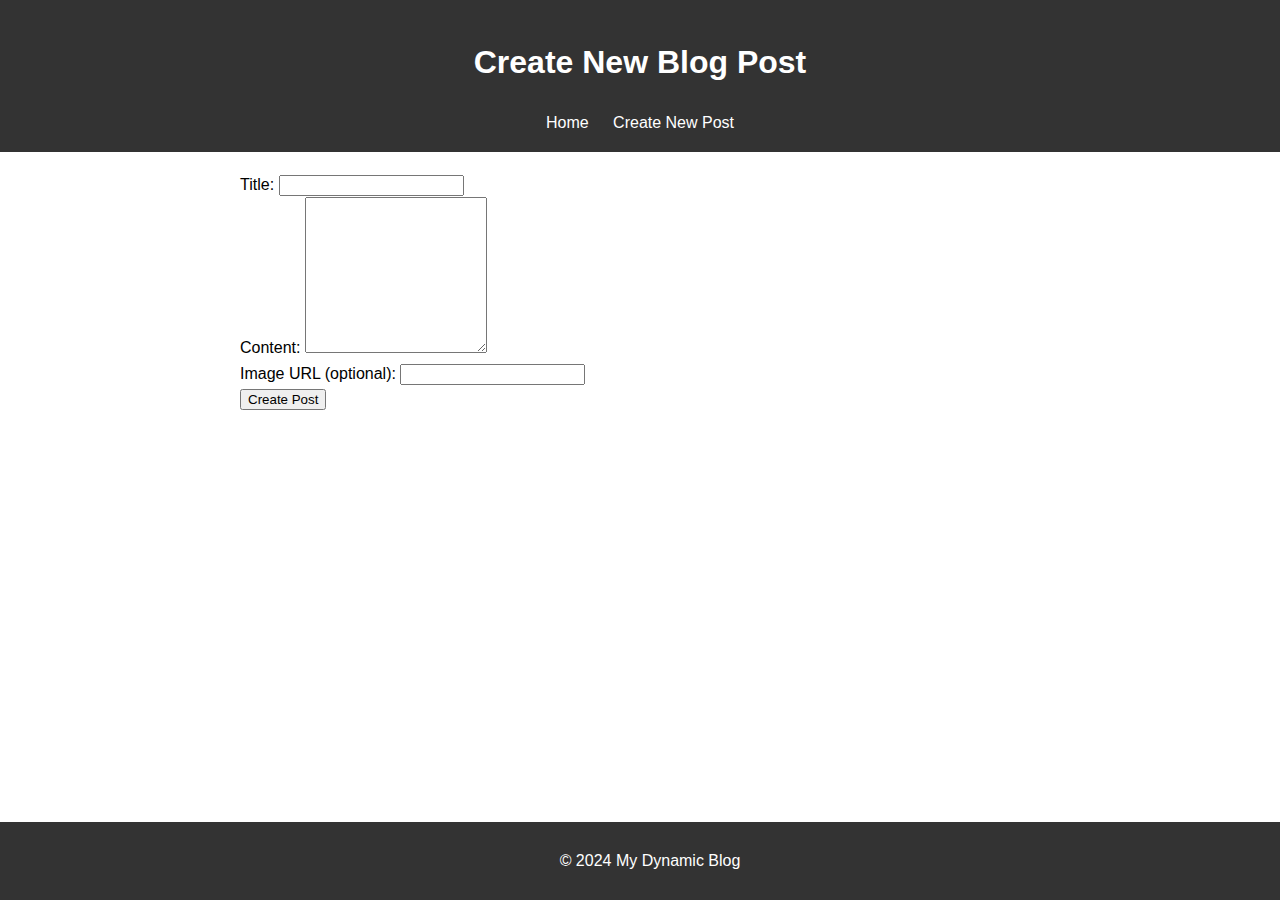
==== new-post.html @ 410a27df "Add new post creation functionality" ====
<!DOCTYPE html>
<html lang="en">
<head>
    <meta charset="UTF-8">
    <meta name="viewport" content="width=device-width, initial-scale=1.0">
    <title>Create New Blog Post</title>
    <link rel="stylesheet" href="styles.css">
</head>
<body>
    <header>
        <h1>Create New Blog Post</h1>
        <nav>
            <a href="index.html">Home</a>
            <a href="new-post.html">Create New Post</a>
        </nav>
    </header>
    <main>
        <form id="new-post-form">
            <div>
                <label for="post-title">Title:</label>
                <input type="text" id="post-title" name="post-title" required>
            </div>
            <div>
                <label for="post-content">Content:</label>
                <textarea id="post-content" name="post-content" rows="10" required></textarea>
            </div>
            <div>
                <label for="post-image">Image URL (optional):</label>
                <input type="url" id="post-image" name="post-image">
            </div>
            <button type="submit">Create Post</button>
        </form>
    </main>
    <footer>
        <p>&copy; 2024 My Dynamic Blog</p>
    </footer>
    <script src="new-post.js"></script>
</body>
</html>
---- styles.css ----
body {
    font-family: Arial, sans-serif;
    line-height: 1.6;
    margin: 0;
    padding: 0;
}

header {
    background-color: #333;
    color: #fff;
    text-align: center;
    padding: 1rem;
}

nav a {
    color: #fff;
    text-decoration: none;
    margin: 0 10px;
}

main {
    padding: 20px;
    max-width: 800px;
    margin: 0 auto;
}

.blog-post {
    background-color: #f4f4f4;
    border: 1px solid #ddd;
    padding: 15px;
    margin-bottom: 20px;
}

.post-date {
    color: #666;
    font-style: italic;
}

footer {
    background-color: #333;
    color: #fff;
    text-align: center;
    padding: 10px;
    position: fixed;
    bottom: 0;
    width: 100%;
}
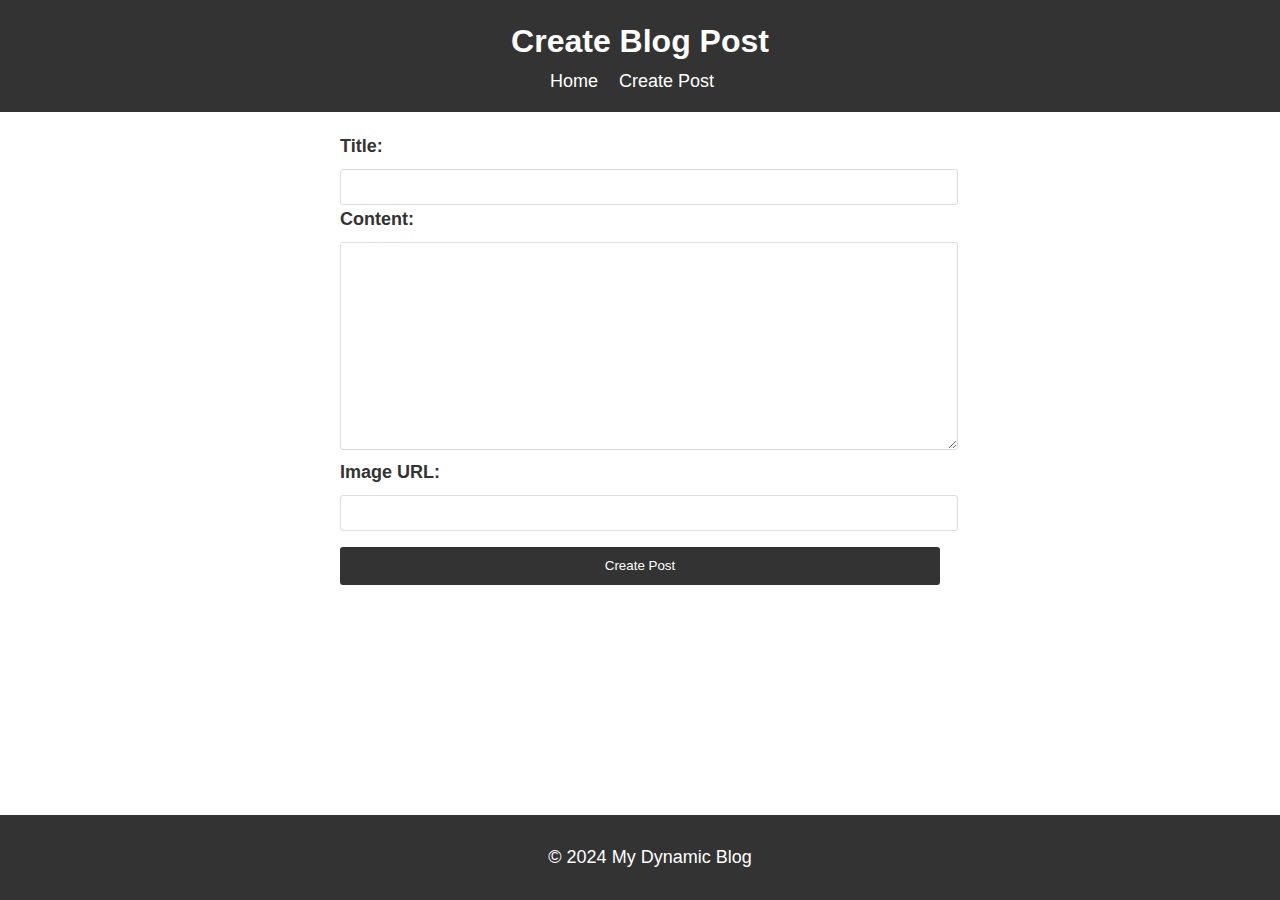
==== commit cfd33855: "Adds amendments" ====
--- a/new-post.html
+++ b/new-post.html
@@ -8,10 +8,10 @@
 </head>
 <body>
     <header>
-        <h1>Create New Blog Post</h1>
+        <h1>Create Blog Post</h1>
         <nav>
             <a href="index.html">Home</a>
-            <a href="new-post.html">Create New Post</a>
+            <a href="new-post.html">Create Post</a>
         </nav>
     </header>
     <main>
@@ -25,7 +25,7 @@
                 <textarea id="post-content" name="post-content" rows="10" required></textarea>
             </div>
             <div>
-                <label for="post-image">Image URL (optional):</label>
+                <label for="post-image">Image URL:</label>
                 <input type="url" id="post-image" name="post-image">
             </div>
             <button type="submit">Create Post</button>
--- a/styles.css
+++ b/styles.css
@@ -3,19 +3,32 @@
     line-height: 1.6;
     margin: 0;
     padding: 0;
+    color: #333;
+}
+
+.container {
+    width: 90%;
+    max-width: 1200px;
+    margin: 0 auto;
+    padding: 0 15px;
 }
 
 header {
     background-color: #333;
     color: #fff;
     text-align: center;
-    padding: 1rem;
+    padding: 1rem 0;
+}
+
+header h1 {
+    margin: 0;
+    font-size: 2rem;
 }
 
 nav a {
     color: #fff;
     text-decoration: none;
-    margin: 0 10px;
+    margin-right: 1rem;
 }
 
 main {
@@ -29,11 +42,18 @@
     border: 1px solid #ddd;
     padding: 15px;
     margin-bottom: 20px;
+    border-radius: 5px;
+}
+
+.blog-post h2 {
+    margin-top: 0;
+    color: #333;
 }
 
 .post-date {
     color: #666;
     font-style: italic;
+    margin-bottom: 15px;
 }
 
 footer {
@@ -44,4 +64,111 @@
     position: fixed;
     bottom: 0;
     width: 100%;
+}
+
+form {
+    display: flex;
+    flex-direction: column;
+    max-width: 600px;
+    margin: 0 auto;
+}
+
+label {
+    font-weight: bold;
+    margin-top: 15px;
+}
+
+input[type="text"],
+input[type="url"],
+textarea {
+    width: 100%;
+    padding: 0.5rem;
+    margin-top: 0.5rem;
+    border: 1px solid #ddd;
+    border-radius: 3px;
+    font-size: 1rem;
+}
+
+button {
+    background-color: #333;
+    color: #fff;
+    border: none;
+    padding: 0.7rem 1rem;
+    margin-top: 1rem;
+    cursor: pointer;
+    border-radius: 3px;
+}
+
+button:hover {
+    background-color: #555;
+}
+
+/* Responsive styles */
+@media screen and (max-width: 768px) {
+    header h1 {
+        font-size: 1.5rem;
+    }
+
+    nav {
+        display: flex;
+        flex-direction: column;
+    }
+
+    nav a {
+        margin-bottom: 0.5rem;
+    }
+
+    .blog-post {
+        padding: 1rem;
+    }
+}
+
+@media screen and (max-width: 480px) {
+    .container {
+        width: 100%;
+        padding: 0 10px;
+    }
+
+    header h1 {
+        font-size: 1.2rem;
+    }
+
+    .blog-post h2 {
+        font-size: 1.3rem;
+    }
+}
+
+/* Flexbox layout for better responsiveness */
+#blog-posts {
+    display: flex;
+    flex-wrap: wrap;
+    justify-content: space-between;
+}
+
+.blog-post {
+    flex-basis: calc(50% - 1rem);
+    margin-bottom: 2rem;
+}
+
+@media screen and (max-width: 768px) {
+    .blog-post {
+        flex-basis: 100%;
+    }
+}
+
+/* Responsive images */
+img {
+    max-width: 100%;
+    height: auto;
+}
+
+/* Improve readability on larger screens */
+@media screen and (min-width: 1200px) {
+    body {
+        font-size: 18px;
+    }
+
+    .container {
+        max-width: 1000px;
+    }
 }